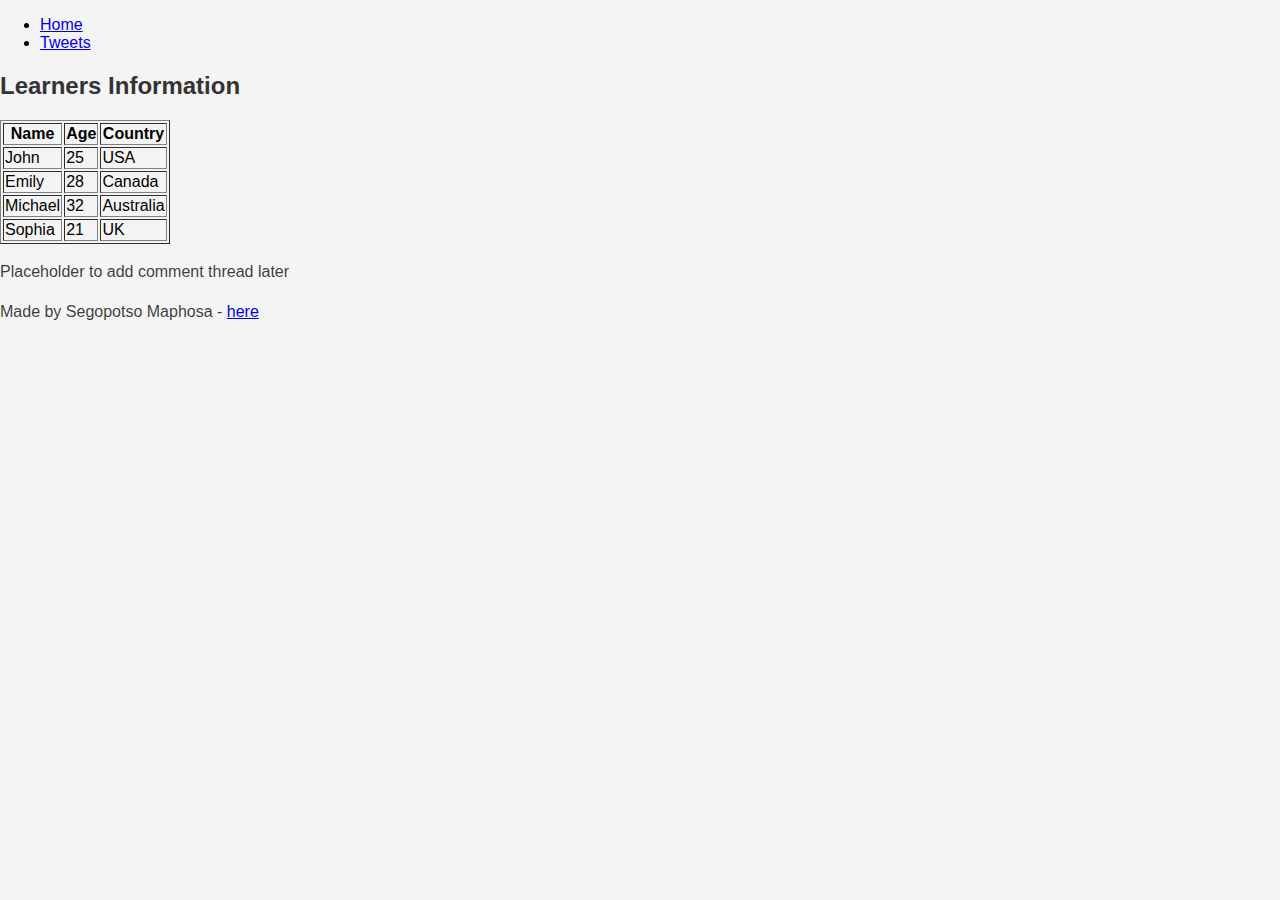
==== css_basic/index.html @ c389939d "Add CSS files and update HTML to include styles" ====
<!DOCTYPE html>
<html lang="en">
<head>
    <meta charset="UTF-8">
    <meta name="viewport" content="width=device-width, initial-scale=1.0">
    <title>Home Page</title>
    <link href="base.css" rel="stylesheet">
    <link href="styles.css" rel="stylesheet">

</head>
<body>

    <header>
        <ul>
            <li><a href="index.html">Home</a></li>
            <li><a href="tweets.html">Tweets</a></li>
        </ul>
    </header>

    <main>
        <article>
            <div class="learners-table">
                <h2>Learners Information</h2>
                <table border="1">
                    <thead>
                        <tr>
                            <th>Name</th>
                            <th>Age</th>
                            <th>Country</th>
                        </tr>
                    </thead>
                    <tbody>
                        <tr>
                            <td>John</td>
                            <td>25</td>
                            <td>USA</td>
                        </tr>
                        <tr>
                            <td>Emily</td>
                            <td>28</td>
                            <td>Canada</td>
                        </tr>
                        <tr>
                            <td>Michael</td>
                            <td>32</td>
                            <td>Australia</td>
                        </tr>
                        <tr>
                            <td>Sophia</td>
                            <td>21</td>
                            <td>UK</td>
                        </tr>
                    </tbody>
                </table>
            </div>

        </article>

        <aside>
            <p>Placeholder to add comment thread later</p>
        </aside>
    </main>

    <footer>
        <p>Made by Segopotso Maphosa - <a href="my_link" target="_blank">here</a></p>
    </footer>

</body>
</html>
---- css_basic/base.css ----
body {
    font-family: Arial, sans-serif;
    margin: 0;
    padding: 0;
    background-color: #f4f4f4;
}

h1, h2, h3 {
    color: #333;
}

p {
    line-height: 1.5;
    color: #000000c4;
}
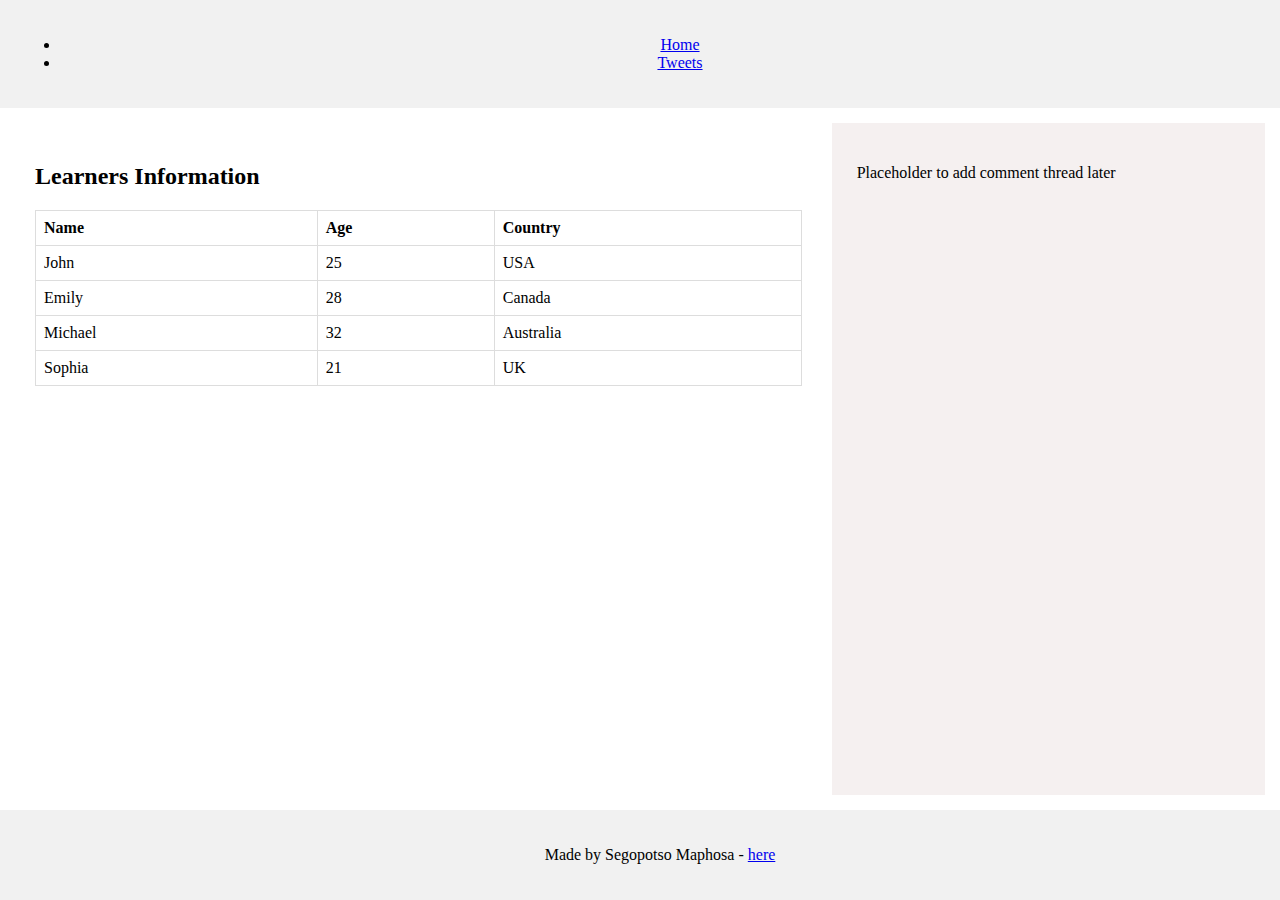
==== commit 1e4320ec: "Update index.html" ====
--- a/css_basic/index.html
+++ b/css_basic/index.html
@@ -4,11 +4,12 @@
     <meta charset="UTF-8">
     <meta name="viewport" content="width=device-width, initial-scale=1.0">
     <title>Home Page</title>
+    
     <link href="base.css" rel="stylesheet">
     <link href="styles.css" rel="stylesheet">
 
 </head>
-<body>
+<body class="works_on_smartphone">
 
     <header>
         <ul>
@@ -67,3 +68,4 @@
 
 </body>
 </html>
+
--- a/css_basic/base.css
+++ b/css_basic/base.css
@@ -1,16 +1 @@
 
-body {
-    font-family: Arial, sans-serif;
-    margin: 0;
-    padding: 0;
-    background-color: #f4f4f4;
-}
-
-h1, h2, h3 {
-    color: #333;
-}
-
-p {
-    line-height: 1.5;
-    color: #000000c4;
-}
--- a/css_basic/styles.css
+++ b/css_basic/styles.css
@@ -0,0 +1,83 @@
+html, body {
+    margin: 0;
+    padding: 0;
+    width: 100%;
+    height: 100%;
+}
+
+body {
+    display: flex;
+    flex-direction: column;
+    min-height: 100vh;
+}
+
+header, footer {
+    width: 100%;
+    background-color: #f1f1f1;
+    text-align: center;
+    padding: 20px;
+}
+
+main {
+    display: flex;
+    flex: 1; 
+    padding: 10px;
+}
+
+article {
+    flex: 2;
+    overflow-y: auto;
+    margin: 5px;
+    background-color: #ffffff;
+    padding: 20px;
+    border-radius: 10px;
+    max-width: 800px;
+    width: 100%; 
+}
+
+article p {
+    line-height: normal;
+    font-family: 'Times New Roman', Times, serif;
+    font-size: large;
+}
+
+article table {
+    width: 100%;
+    border-collapse: collapse;
+    margin-top: 20px;
+}
+
+article th, article td {
+    border: 1px solid #ddd;
+    padding: 8px;
+    text-align: left;
+}
+
+aside {
+    flex: 1;
+    overflow-y: auto;
+    margin: 5px;
+    background-color: #f5f0f0;
+    padding: 25px;
+}
+
+@media (max-width: 600px) {
+    main {
+        flex-direction: column;
+
+    }
+    article, aside {
+        flex: none;
+        width: 100%
+    }
+}  
+
+img {
+    max-width: 100%;
+    height: auto;
+}
+
+.logo {
+    font-size: 36px;
+    margin-right: 30px;
+}
